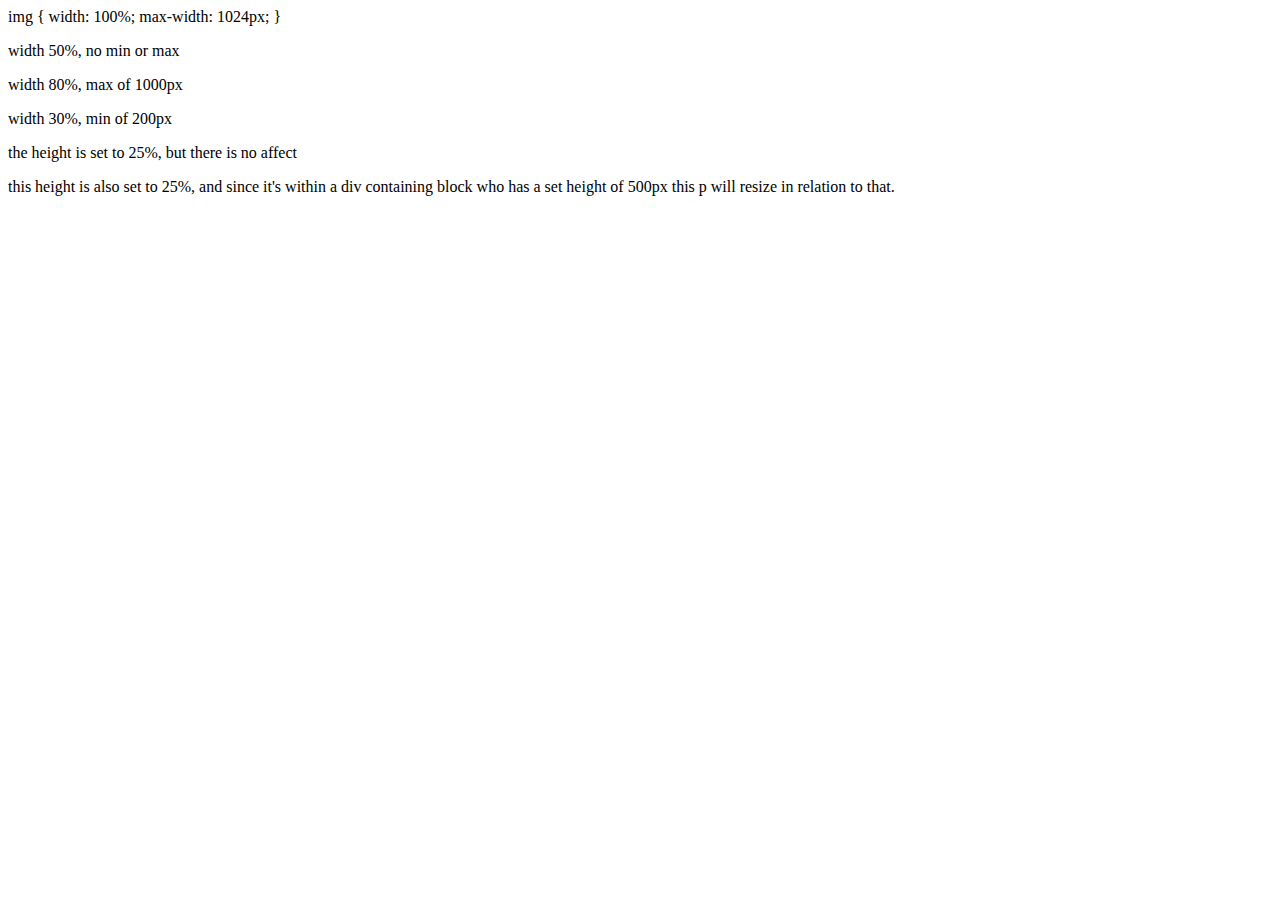
==== css/Box model/index.html @ f0bb17b8 "Create index.html" ====
img {
       width: 100%;
       max-width: 1024px;
    }



<!DOCTYPE html> 
<!--It's a best practice to always declare DOCTYPE!-->
<html lang="en">
  <head>
    <title>Dynamic Width and Height</title>
    <meta charset="utf-8">
  </head>
  <body>
    <p id="width50">
      width 50%, no min or max
    </p>
    <p id="width80max">
      width 80%, max of 1000px
    </p>
    <p id="width30min">
      width 30%, min of 200px
    </p>
    <p class="heightSet">
      the height is set to 25%, but there is no affect
    </p>
    <div id="containingBlock">
      <p class="heightSet">
        this height is also set to 25%, and since it's within a div containing block who has a set height of 500px this p will resize in relation to that. 
      </p>
    </div>
  </body>
</html>
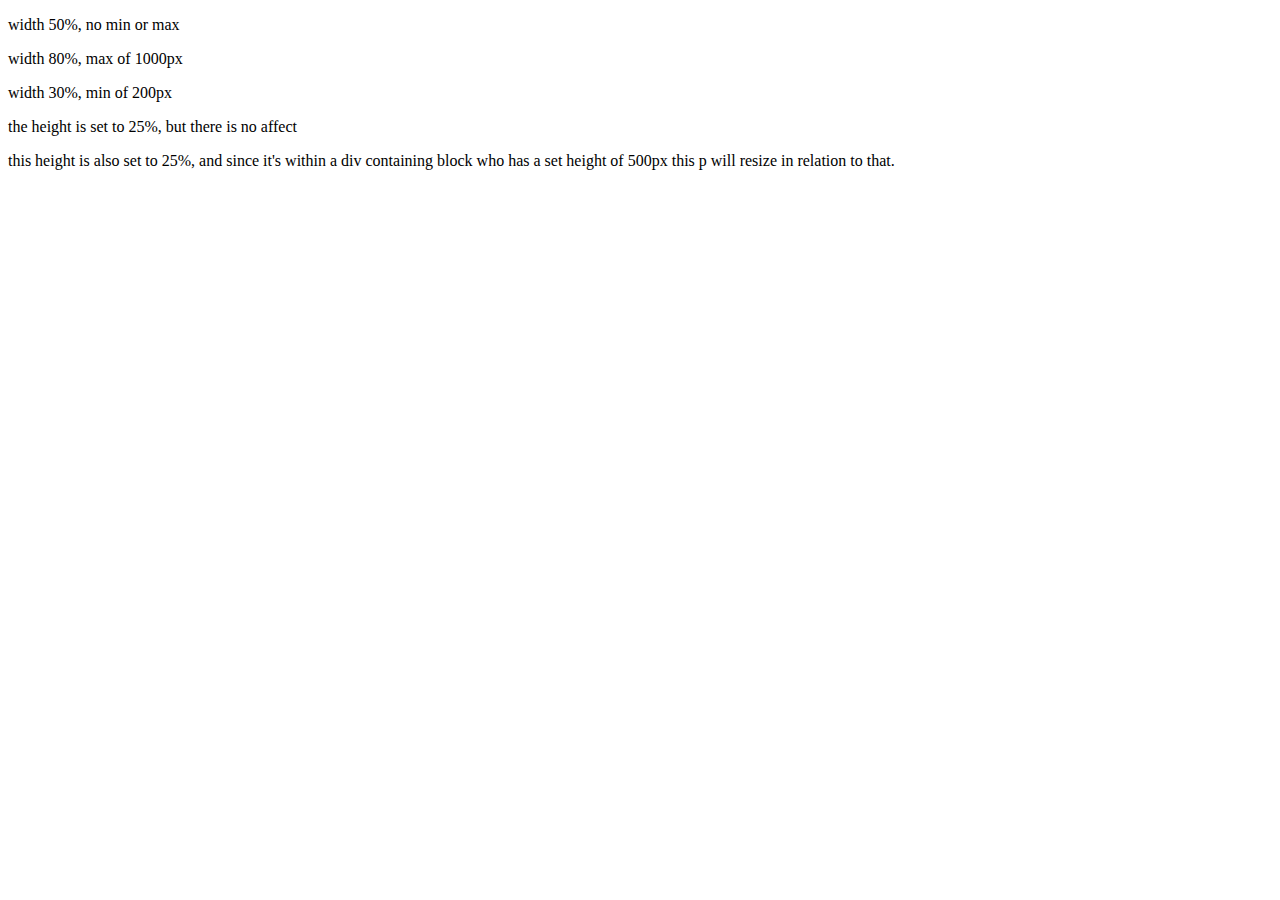
==== commit af13ebd0: "Update index.html" ====
--- a/css/Box model/index.html
+++ b/css/Box model/index.html
@@ -1,10 +1,3 @@
-    img {
-       width: 100%;
-       max-width: 1024px;
-    }
-
-
-
 <!DOCTYPE html> 
 <!--It's a best practice to always declare DOCTYPE!-->
 <html lang="en">
